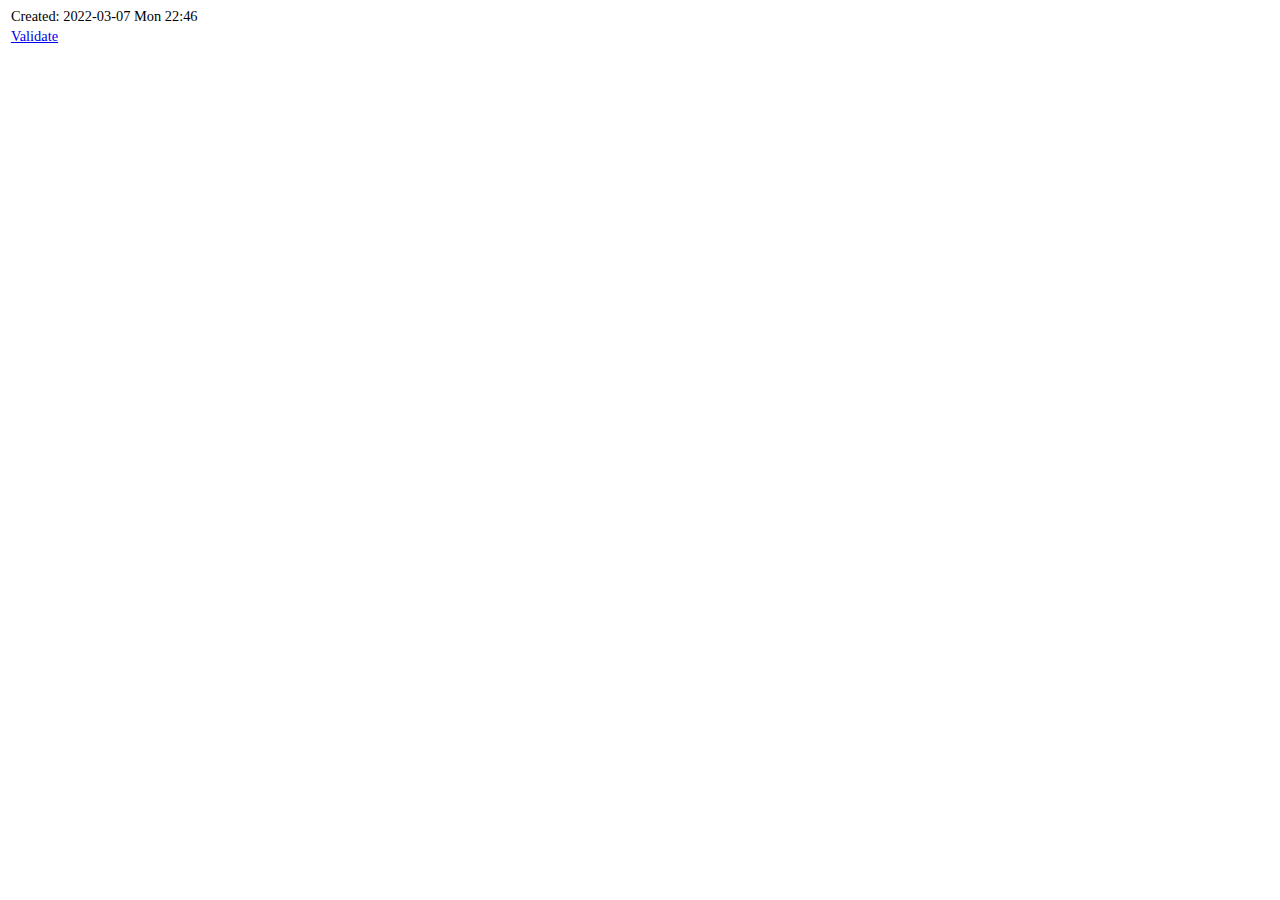
==== level-0.html @ e21645d7 "Change font with css" ====
<?xml version="1.0" encoding="utf-8"?>
<!DOCTYPE html PUBLIC "-//W3C//DTD XHTML 1.0 Strict//EN"
"http://www.w3.org/TR/xhtml1/DTD/xhtml1-strict.dtd">
<html xmlns="http://www.w3.org/1999/xhtml" lang="en" xml:lang="en">
<head>
<!-- 2022-03-07 Mon 22:46 -->
<meta http-equiv="Content-Type" content="text/html;charset=utf-8" />
<meta name="viewport" content="width=device-width, initial-scale=1" />
<title>&lrm;</title>
<meta name="generator" content="Org mode" />
<style type="text/css">
 <!--/*--><![CDATA[/*><!--*/
  .title  { text-align: center;
             margin-bottom: .2em; }
  .subtitle { text-align: center;
              font-size: medium;
              font-weight: bold;
              margin-top:0; }
  .todo   { font-family: monospace; color: red; }
  .done   { font-family: monospace; color: green; }
  .priority { font-family: monospace; color: orange; }
  .tag    { background-color: #eee; font-family: monospace;
            padding: 2px; font-size: 80%; font-weight: normal; }
  .timestamp { color: #bebebe; }
  .timestamp-kwd { color: #5f9ea0; }
  .org-right  { margin-left: auto; margin-right: 0px;  text-align: right; }
  .org-left   { margin-left: 0px;  margin-right: auto; text-align: left; }
  .org-center { margin-left: auto; margin-right: auto; text-align: center; }
  .underline { text-decoration: underline; }
  #postamble p, #preamble p { font-size: 90%; margin: .2em; }
  p.verse { margin-left: 3%; }
  pre {
    border: 1px solid #ccc;
    box-shadow: 3px 3px 3px #eee;
    padding: 8pt;
    font-family: monospace;
    overflow: auto;
    margin: 1.2em;
  }
  pre.src {
    position: relative;
    overflow: auto;
    padding-top: 1.2em;
  }
  pre.src:before {
    display: none;
    position: absolute;
    background-color: white;
    top: -10px;
    right: 10px;
    padding: 3px;
    border: 1px solid black;
  }
  pre.src:hover:before { display: inline; margin-top: 14px;}
  /* Languages per Org manual */
  pre.src-asymptote:before { content: 'Asymptote'; }
  pre.src-awk:before { content: 'Awk'; }
  pre.src-C:before { content: 'C'; }
  /* pre.src-C++ doesn't work in CSS */
  pre.src-clojure:before { content: 'Clojure'; }
  pre.src-css:before { content: 'CSS'; }
  pre.src-D:before { content: 'D'; }
  pre.src-ditaa:before { content: 'ditaa'; }
  pre.src-dot:before { content: 'Graphviz'; }
  pre.src-calc:before { content: 'Emacs Calc'; }
  pre.src-emacs-lisp:before { content: 'Emacs Lisp'; }
  pre.src-fortran:before { content: 'Fortran'; }
  pre.src-gnuplot:before { content: 'gnuplot'; }
  pre.src-haskell:before { content: 'Haskell'; }
  pre.src-hledger:before { content: 'hledger'; }
  pre.src-java:before { content: 'Java'; }
  pre.src-js:before { content: 'Javascript'; }
  pre.src-latex:before { content: 'LaTeX'; }
  pre.src-ledger:before { content: 'Ledger'; }
  pre.src-lisp:before { content: 'Lisp'; }
  pre.src-lilypond:before { content: 'Lilypond'; }
  pre.src-lua:before { content: 'Lua'; }
  pre.src-matlab:before { content: 'MATLAB'; }
  pre.src-mscgen:before { content: 'Mscgen'; }
  pre.src-ocaml:before { content: 'Objective Caml'; }
  pre.src-octave:before { content: 'Octave'; }
  pre.src-org:before { content: 'Org mode'; }
  pre.src-oz:before { content: 'OZ'; }
  pre.src-plantuml:before { content: 'Plantuml'; }
  pre.src-processing:before { content: 'Processing.js'; }
  pre.src-python:before { content: 'Python'; }
  pre.src-R:before { content: 'R'; }
  pre.src-ruby:before { content: 'Ruby'; }
  pre.src-sass:before { content: 'Sass'; }
  pre.src-scheme:before { content: 'Scheme'; }
  pre.src-screen:before { content: 'Gnu Screen'; }
  pre.src-sed:before { content: 'Sed'; }
  pre.src-sh:before { content: 'shell'; }
  pre.src-sql:before { content: 'SQL'; }
  pre.src-sqlite:before { content: 'SQLite'; }
  /* additional languages in org.el's org-babel-load-languages alist */
  pre.src-forth:before { content: 'Forth'; }
  pre.src-io:before { content: 'IO'; }
  pre.src-J:before { content: 'J'; }
  pre.src-makefile:before { content: 'Makefile'; }
  pre.src-maxima:before { content: 'Maxima'; }
  pre.src-perl:before { content: 'Perl'; }
  pre.src-picolisp:before { content: 'Pico Lisp'; }
  pre.src-scala:before { content: 'Scala'; }
  pre.src-shell:before { content: 'Shell Script'; }
  pre.src-ebnf2ps:before { content: 'ebfn2ps'; }
  /* additional language identifiers per "defun org-babel-execute"
       in ob-*.el */
  pre.src-cpp:before  { content: 'C++'; }
  pre.src-abc:before  { content: 'ABC'; }
  pre.src-coq:before  { content: 'Coq'; }
  pre.src-groovy:before  { content: 'Groovy'; }
  /* additional language identifiers from org-babel-shell-names in
     ob-shell.el: ob-shell is the only babel language using a lambda to put
     the execution function name together. */
  pre.src-bash:before  { content: 'bash'; }
  pre.src-csh:before  { content: 'csh'; }
  pre.src-ash:before  { content: 'ash'; }
  pre.src-dash:before  { content: 'dash'; }
  pre.src-ksh:before  { content: 'ksh'; }
  pre.src-mksh:before  { content: 'mksh'; }
  pre.src-posh:before  { content: 'posh'; }
  /* Additional Emacs modes also supported by the LaTeX listings package */
  pre.src-ada:before { content: 'Ada'; }
  pre.src-asm:before { content: 'Assembler'; }
  pre.src-caml:before { content: 'Caml'; }
  pre.src-delphi:before { content: 'Delphi'; }
  pre.src-html:before { content: 'HTML'; }
  pre.src-idl:before { content: 'IDL'; }
  pre.src-mercury:before { content: 'Mercury'; }
  pre.src-metapost:before { content: 'MetaPost'; }
  pre.src-modula-2:before { content: 'Modula-2'; }
  pre.src-pascal:before { content: 'Pascal'; }
  pre.src-ps:before { content: 'PostScript'; }
  pre.src-prolog:before { content: 'Prolog'; }
  pre.src-simula:before { content: 'Simula'; }
  pre.src-tcl:before { content: 'tcl'; }
  pre.src-tex:before { content: 'TeX'; }
  pre.src-plain-tex:before { content: 'Plain TeX'; }
  pre.src-verilog:before { content: 'Verilog'; }
  pre.src-vhdl:before { content: 'VHDL'; }
  pre.src-xml:before { content: 'XML'; }
  pre.src-nxml:before { content: 'XML'; }
  /* add a generic configuration mode; LaTeX export needs an additional
     (add-to-list 'org-latex-listings-langs '(conf " ")) in .emacs */
  pre.src-conf:before { content: 'Configuration File'; }

  table { border-collapse:collapse; }
  caption.t-above { caption-side: top; }
  caption.t-bottom { caption-side: bottom; }
  td, th { vertical-align:top;  }
  th.org-right  { text-align: center;  }
  th.org-left   { text-align: center;   }
  th.org-center { text-align: center; }
  td.org-right  { text-align: right;  }
  td.org-left   { text-align: left;   }
  td.org-center { text-align: center; }
  dt { font-weight: bold; }
  .footpara { display: inline; }
  .footdef  { margin-bottom: 1em; }
  .figure { padding: 1em; }
  .figure p { text-align: center; }
  .equation-container {
    display: table;
    text-align: center;
    width: 100%;
  }
  .equation {
    vertical-align: middle;
  }
  .equation-label {
    display: table-cell;
    text-align: right;
    vertical-align: middle;
  }
  .inlinetask {
    padding: 10px;
    border: 2px solid gray;
    margin: 10px;
    background: #ffffcc;
  }
  #org-div-home-and-up
   { text-align: right; font-size: 70%; white-space: nowrap; }
  textarea { overflow-x: auto; }
  .linenr { font-size: smaller }
  .code-highlighted { background-color: #ffff00; }
  .org-info-js_info-navigation { border-style: none; }
  #org-info-js_console-label
    { font-size: 10px; font-weight: bold; white-space: nowrap; }
  .org-info-js_search-highlight
    { background-color: #ffff00; color: #000000; font-weight: bold; }
  .org-svg { width: 90%; }
  /*]]>*/-->
</style>
<script type="text/javascript">
// @license magnet:?xt=urn:btih:e95b018ef3580986a04669f1b5879592219e2a7a&dn=public-domain.txt Public Domain
<!--/*--><![CDATA[/*><!--*/
     function CodeHighlightOn(elem, id)
     {
       var target = document.getElementById(id);
       if(null != target) {
         elem.classList.add("code-highlighted");
         target.classList.add("code-highlighted");
       }
     }
     function CodeHighlightOff(elem, id)
     {
       var target = document.getElementById(id);
       if(null != target) {
         elem.classList.remove("code-highlighted");
         target.classList.remove("code-highlighted");
       }
     }
    /*]]>*///-->
// @license-end
</script>
</head>
<body>
<div id="content">
</div>
<div id="postamble" class="status">
<p class="date">Created: 2022-03-07 Mon 22:46</p>
<p class="validation"><a href="https://validator.w3.org/check?uri=referer">Validate</a></p>
</div>
</body>
</html>
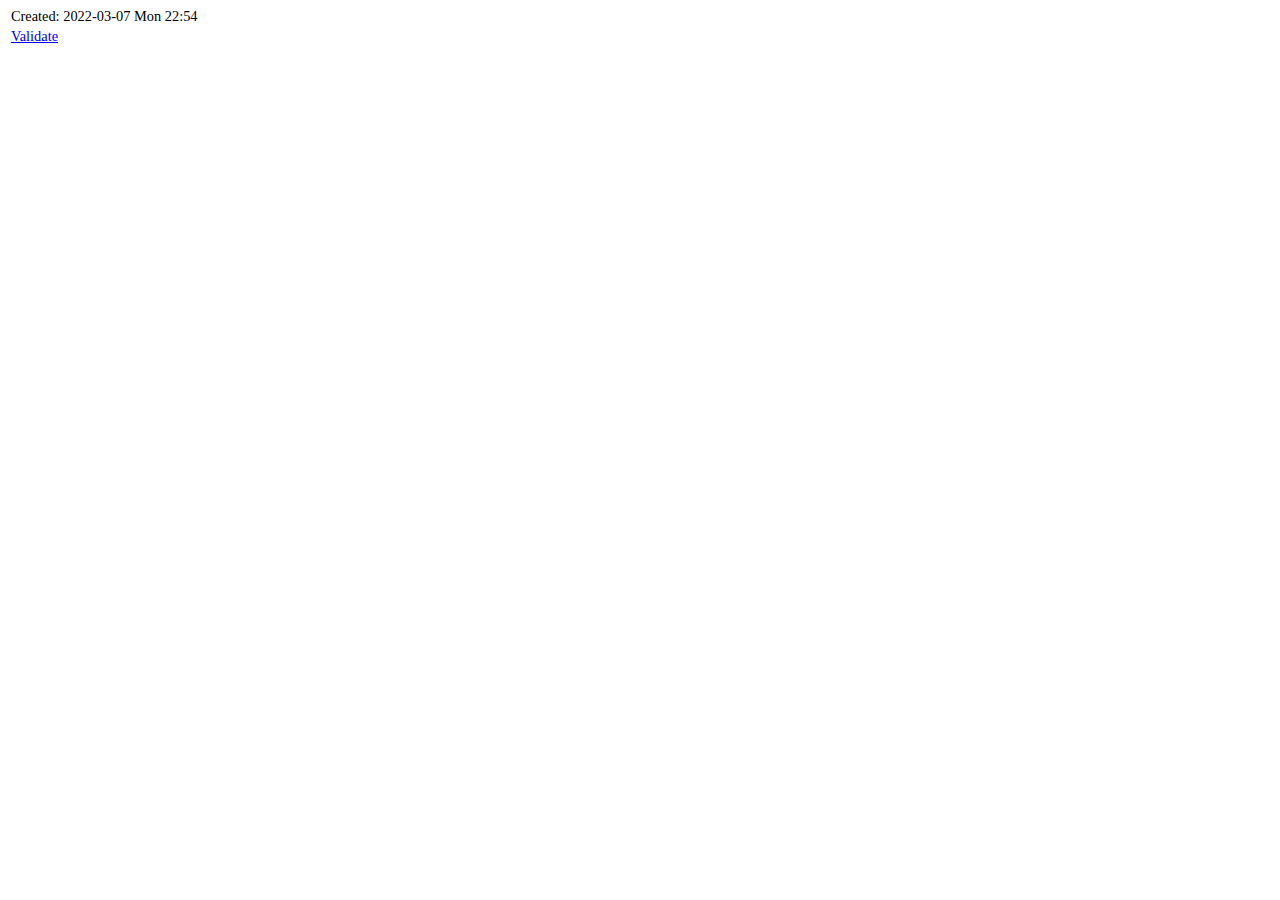
==== commit 848afb66: "Update" ====
--- a/level-0.html
+++ b/level-0.html
@@ -3,7 +3,7 @@
 "http://www.w3.org/TR/xhtml1/DTD/xhtml1-strict.dtd">
 <html xmlns="http://www.w3.org/1999/xhtml" lang="en" xml:lang="en">
 <head>
-<!-- 2022-03-07 Mon 22:46 -->
+<!-- 2022-03-07 Mon 22:54 -->
 <meta http-equiv="Content-Type" content="text/html;charset=utf-8" />
 <meta name="viewport" content="width=device-width, initial-scale=1" />
 <title>&lrm;</title>
@@ -192,6 +192,7 @@
   .org-svg { width: 90%; }
   /*]]>*/-->
 </style>
+<link rel="stylesheet" type="text/css" href="main.css" />
 <script type="text/javascript">
 // @license magnet:?xt=urn:btih:e95b018ef3580986a04669f1b5879592219e2a7a&dn=public-domain.txt Public Domain
 <!--/*--><![CDATA[/*><!--*/
@@ -219,7 +220,7 @@
 <div id="content">
 </div>
 <div id="postamble" class="status">
-<p class="date">Created: 2022-03-07 Mon 22:46</p>
+<p class="date">Created: 2022-03-07 Mon 22:54</p>
 <p class="validation"><a href="https://validator.w3.org/check?uri=referer">Validate</a></p>
 </div>
 </body>
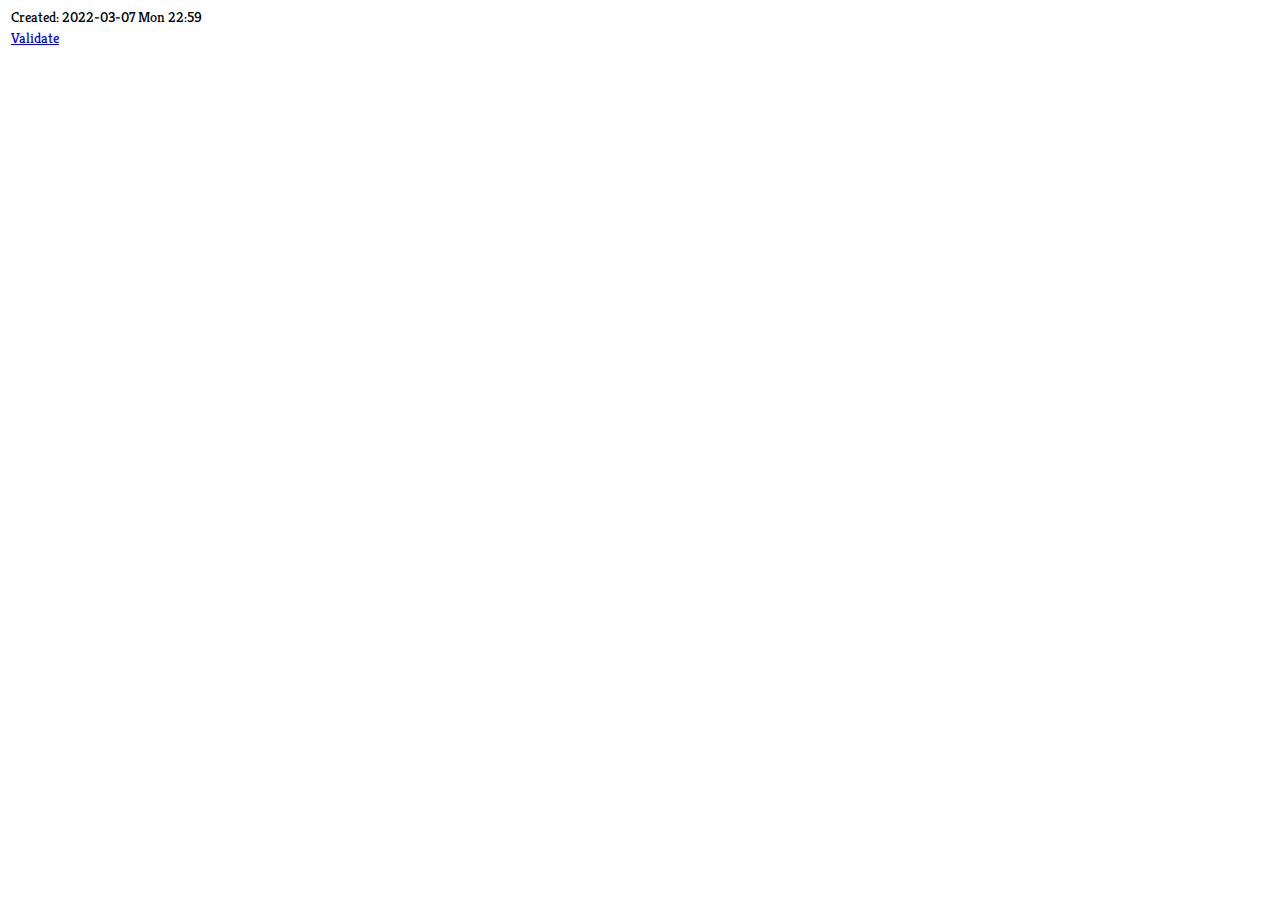
==== commit 1457beae: "..." ====
--- a/level-0.html
+++ b/level-0.html
@@ -3,7 +3,7 @@
 "http://www.w3.org/TR/xhtml1/DTD/xhtml1-strict.dtd">
 <html xmlns="http://www.w3.org/1999/xhtml" lang="en" xml:lang="en">
 <head>
-<!-- 2022-03-07 Mon 22:54 -->
+<!-- 2022-03-07 Mon 22:59 -->
 <meta http-equiv="Content-Type" content="text/html;charset=utf-8" />
 <meta name="viewport" content="width=device-width, initial-scale=1" />
 <title>&lrm;</title>
@@ -192,7 +192,7 @@
   .org-svg { width: 90%; }
   /*]]>*/-->
 </style>
-<link rel="stylesheet" type="text/css" href="main.css" />
+<link rel="stylesheet" type="text/css" href="css/main.css" />
 <script type="text/javascript">
 // @license magnet:?xt=urn:btih:e95b018ef3580986a04669f1b5879592219e2a7a&dn=public-domain.txt Public Domain
 <!--/*--><![CDATA[/*><!--*/
@@ -220,7 +220,7 @@
 <div id="content">
 </div>
 <div id="postamble" class="status">
-<p class="date">Created: 2022-03-07 Mon 22:54</p>
+<p class="date">Created: 2022-03-07 Mon 22:59</p>
 <p class="validation"><a href="https://validator.w3.org/check?uri=referer">Validate</a></p>
 </div>
 </body>
--- a/css/main.css
+++ b/css/main.css
@@ -0,0 +1,5 @@
+@import url('https://fonts.googleapis.com/css2?family=Kreon:wght@300;400;700&display=swap');
+
+body {
+  font-family: Kreon, serif;
+}
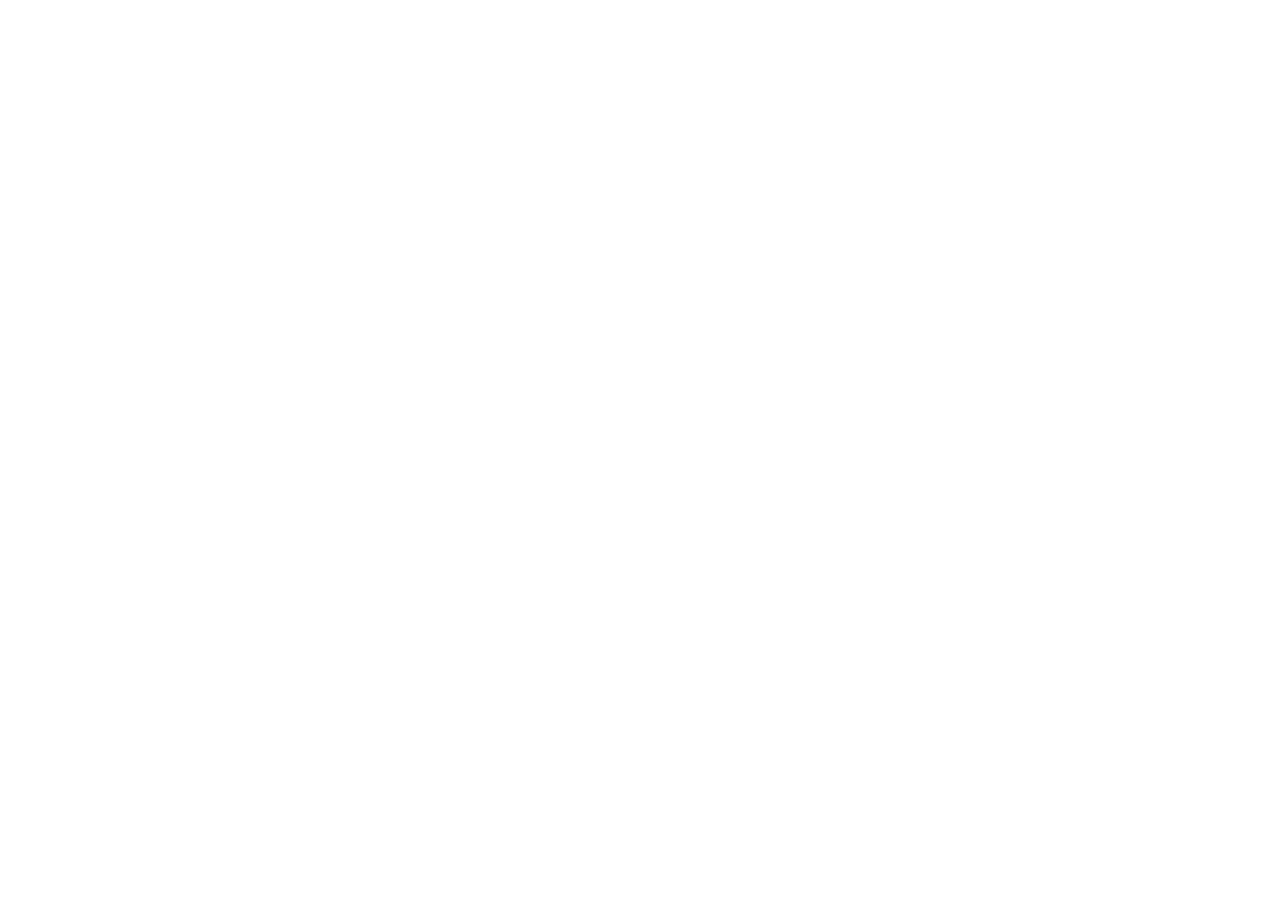
==== commit a344e428: "..." ====
--- a/level-0.html
+++ b/level-0.html
@@ -3,7 +3,7 @@
 "http://www.w3.org/TR/xhtml1/DTD/xhtml1-strict.dtd">
 <html xmlns="http://www.w3.org/1999/xhtml" lang="en" xml:lang="en">
 <head>
-<!-- 2022-03-07 Mon 22:59 -->
+<!-- 2022-03-08 Tue 19:07 -->
 <meta http-equiv="Content-Type" content="text/html;charset=utf-8" />
 <meta name="viewport" content="width=device-width, initial-scale=1" />
 <title>&lrm;</title>
@@ -218,10 +218,7 @@
 </head>
 <body>
 <div id="content">
-</div>
-<div id="postamble" class="status">
-<p class="date">Created: 2022-03-07 Mon 22:59</p>
-<p class="validation"><a href="https://validator.w3.org/check?uri=referer">Validate</a></p>
+
 </div>
 </body>
 </html>
--- a/css/main.css
+++ b/css/main.css
@@ -1,5 +1,35 @@
 @import url('https://fonts.googleapis.com/css2?family=Kreon:wght@300;400;700&display=swap');
+@import url('https://fonts.googleapis.com/css2?family=Yanone+Kaffeesatz:wght@400;700&display=swap');
+@import url('https://fonts.googleapis.com/css2?family=Syne+Mono&display=swap');
 
 body {
-  font-family: Kreon, serif;
+    font-family: Kreon, serif;
+    font-size: 18px;
+    color: #313131;
 }
+
+#content {
+    width: 600px;
+    margin: auto;
+}
+
+.title, h1, h2, h3, h4, h5, h6 {
+    font-family: "Yanone Kaffeesatz", sans-serif;
+}
+
+.src, code {
+    font-family: "Syne Mono", monospace;
+    font-size: 14px;
+}
+
+code {
+    font-size: 16px;
+}
+
+.figure {
+    max-width: 600px;
+}
+
+.figure img {
+    max-width: 540px;
+}
